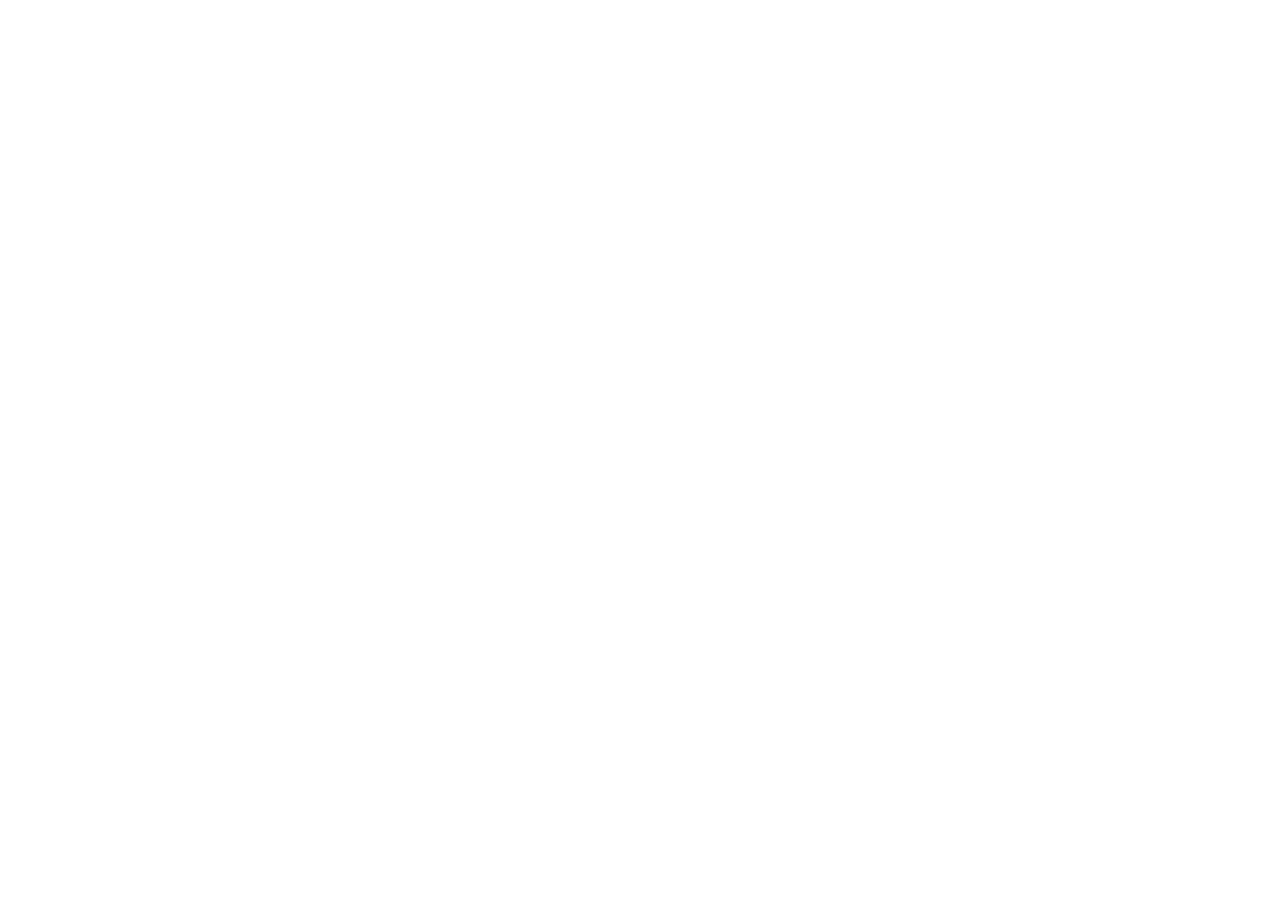
==== index.html @ 153e2b4b "first commit" ====
<!DOCTYPE html>
<html lang="en">
<head>
    <meta charset="UTF-8">
    <meta http-equiv="X-UA-Compatible" content="IE=edge">
    <meta name="viewport" content="width=device-width, initial-scale=1.0">
    <title>Document</title>
</head>
<body>
    
</body>
</html>
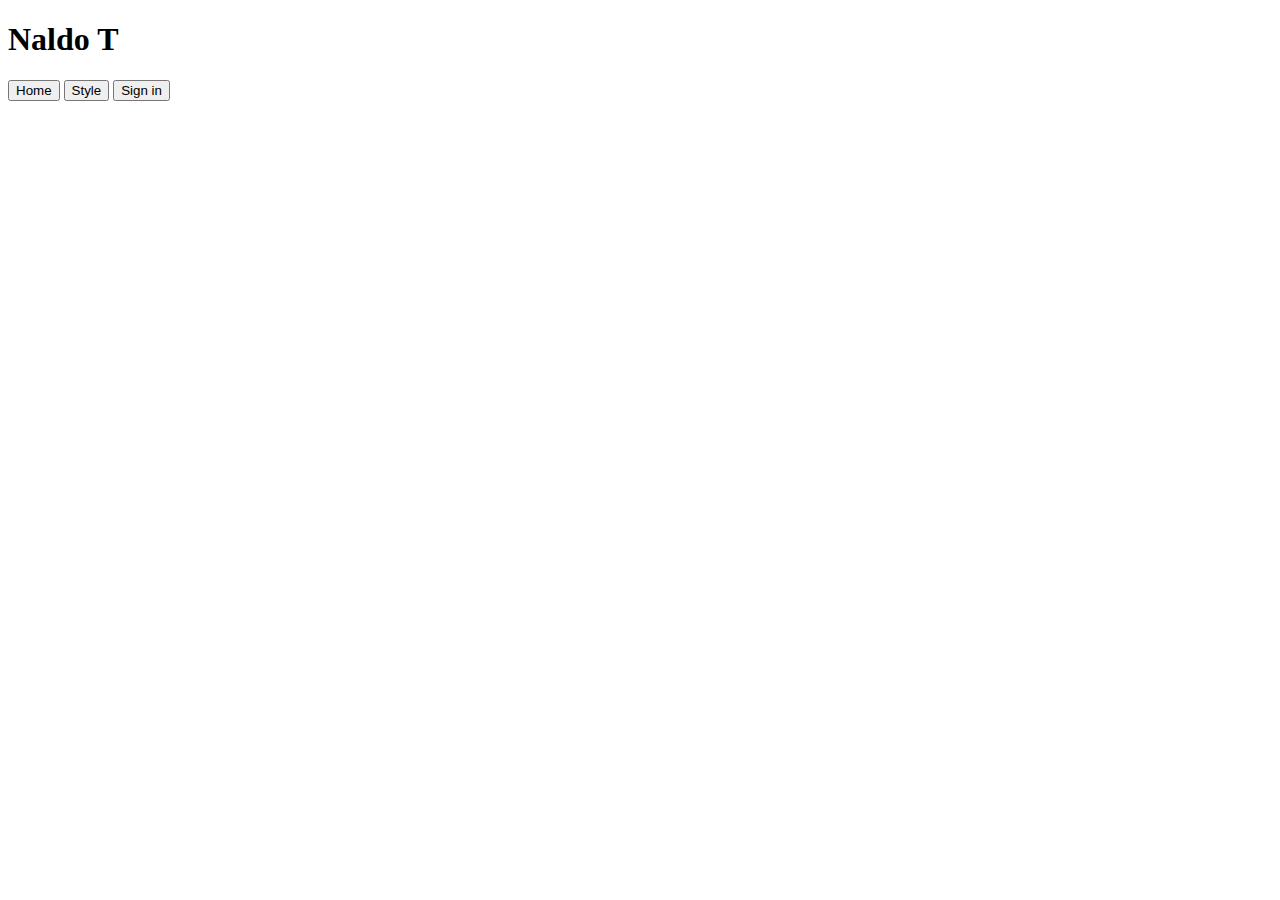
==== commit 92304986: "first commit" ====
--- a/index.html
+++ b/index.html
@@ -4,8 +4,15 @@
     <meta charset="UTF-8">
     <meta http-equiv="X-UA-Compatible" content="IE=edge">
     <meta name="viewport" content="width=device-width, initial-scale=1.0">
-    <title>Document</title>
+    <link rel="stylesheet" href="./style.css">
+    <title>Naldo T-Shirt</T-Shir></title>
 </head>
+<header>
+    <h1>Naldo T</h1>
+    <button>Home</button>
+    <button>Style</button>
+    <button>Sign in</button>
+</header>
 <body>
     
 </body>
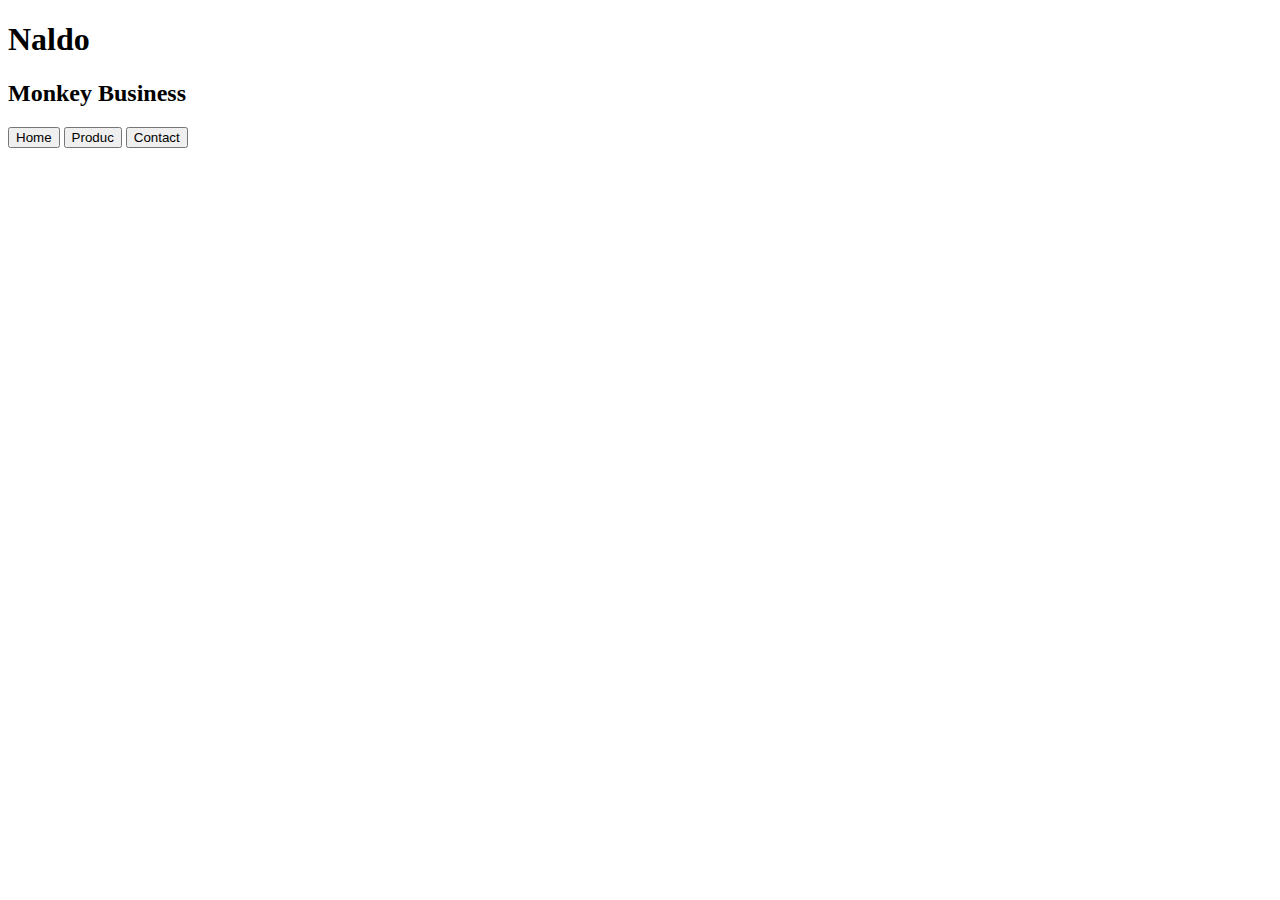
==== commit 1ccaa450: "win push" ====
--- a/index.html
+++ b/index.html
@@ -4,16 +4,21 @@
     <meta charset="UTF-8">
     <meta http-equiv="X-UA-Compatible" content="IE=edge">
     <meta name="viewport" content="width=device-width, initial-scale=1.0">
-    <link rel="stylesheet" href="./style.css">
-    <title>Naldo T-Shirt</T-Shir></title>
+    <title>T-shirt</title>
 </head>
-<header>
-    <h1>Naldo T</h1>
-    <button>Home</button>
-    <button>Style</button>
-    <button>Sign in</button>
-</header>
 <body>
+
+    <header>
+        <h1>Naldo</h1>
+        <h2>Monkey Business</h2>
+            <nav>
+         
+                <button id="but0" onclick="about()">Home</button>
+                <button id="but1" onclick="project()">Produc</button>
+                <button id="but2" onclick="contact()" >Contact</button>
+       
+        </nav>
+        </header>
     
 </body>
 </html>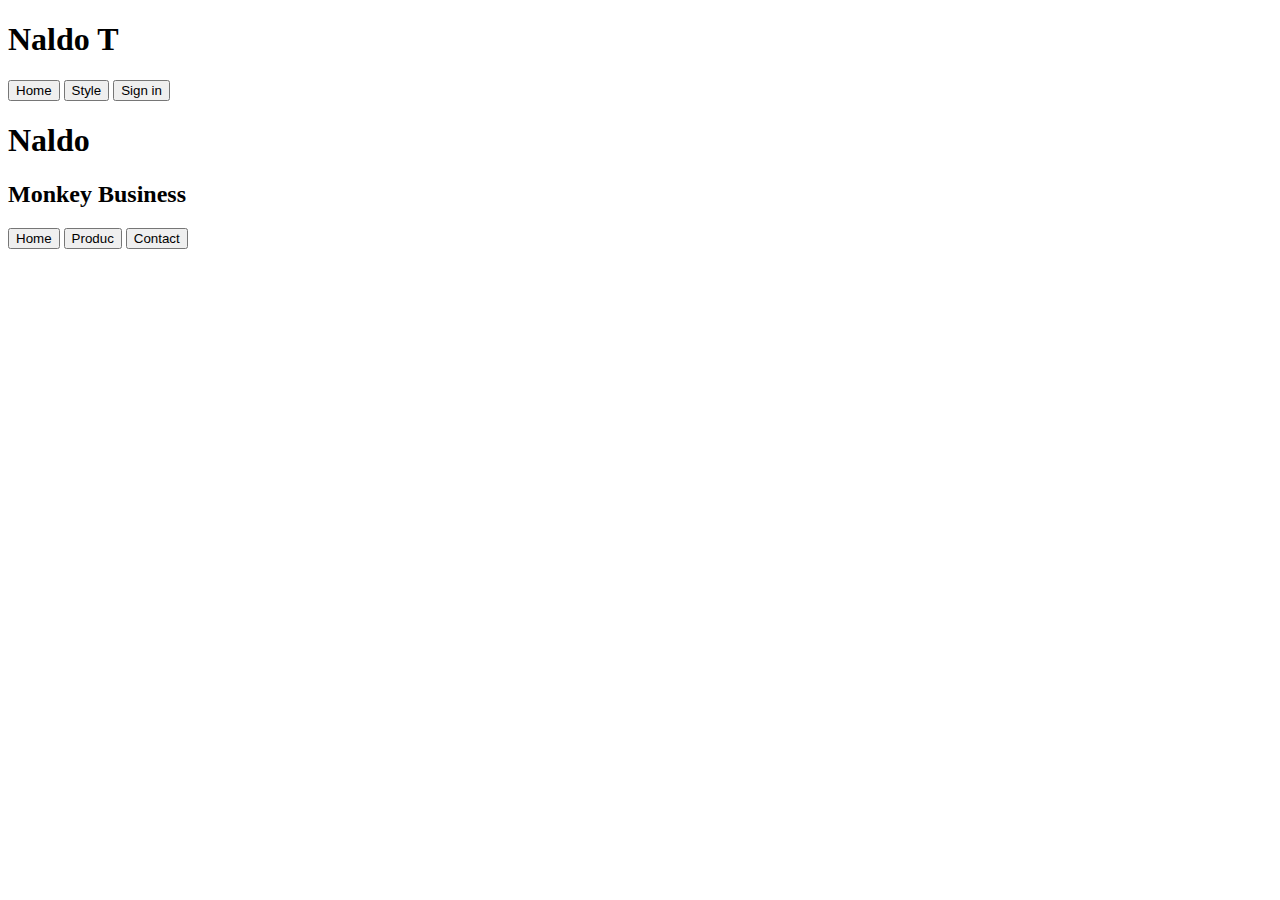
==== commit 55445995: "Merge branch 'main' of github.com:Naldo47/Naldo-T" ====
--- a/index.html
+++ b/index.html
@@ -4,8 +4,14 @@
     <meta charset="UTF-8">
     <meta http-equiv="X-UA-Compatible" content="IE=edge">
     <meta name="viewport" content="width=device-width, initial-scale=1.0">
-    <title>T-shirt</title>
+    <title>Document</title>
 </head>
+<header>
+    <h1>Naldo T</h1>
+    <button>Home</button>
+    <button>Style</button>
+    <button>Sign in</button>
+</header>
 <body>
 
     <header>
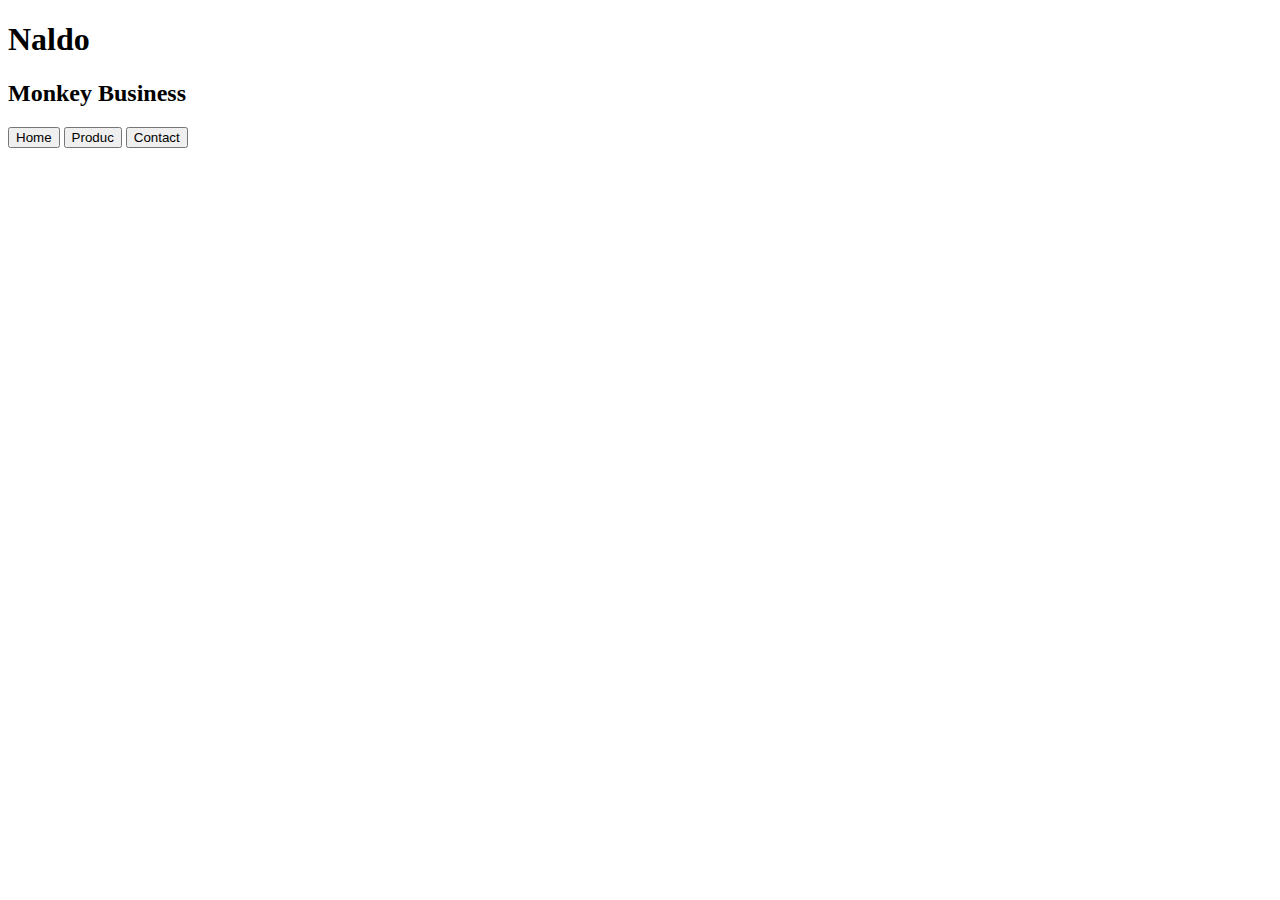
==== commit 55cb4245: "fixing" ====
--- a/index.html
+++ b/index.html
@@ -4,14 +4,9 @@
     <meta charset="UTF-8">
     <meta http-equiv="X-UA-Compatible" content="IE=edge">
     <meta name="viewport" content="width=device-width, initial-scale=1.0">
-    <title>Document</title>
+    <link rel="stylesheet" href="./Asset/style.css">
+    <title>T-shirt</title>
 </head>
-<header>
-    <h1>Naldo T</h1>
-    <button>Home</button>
-    <button>Style</button>
-    <button>Sign in</button>
-</header>
 <body>
 
     <header>
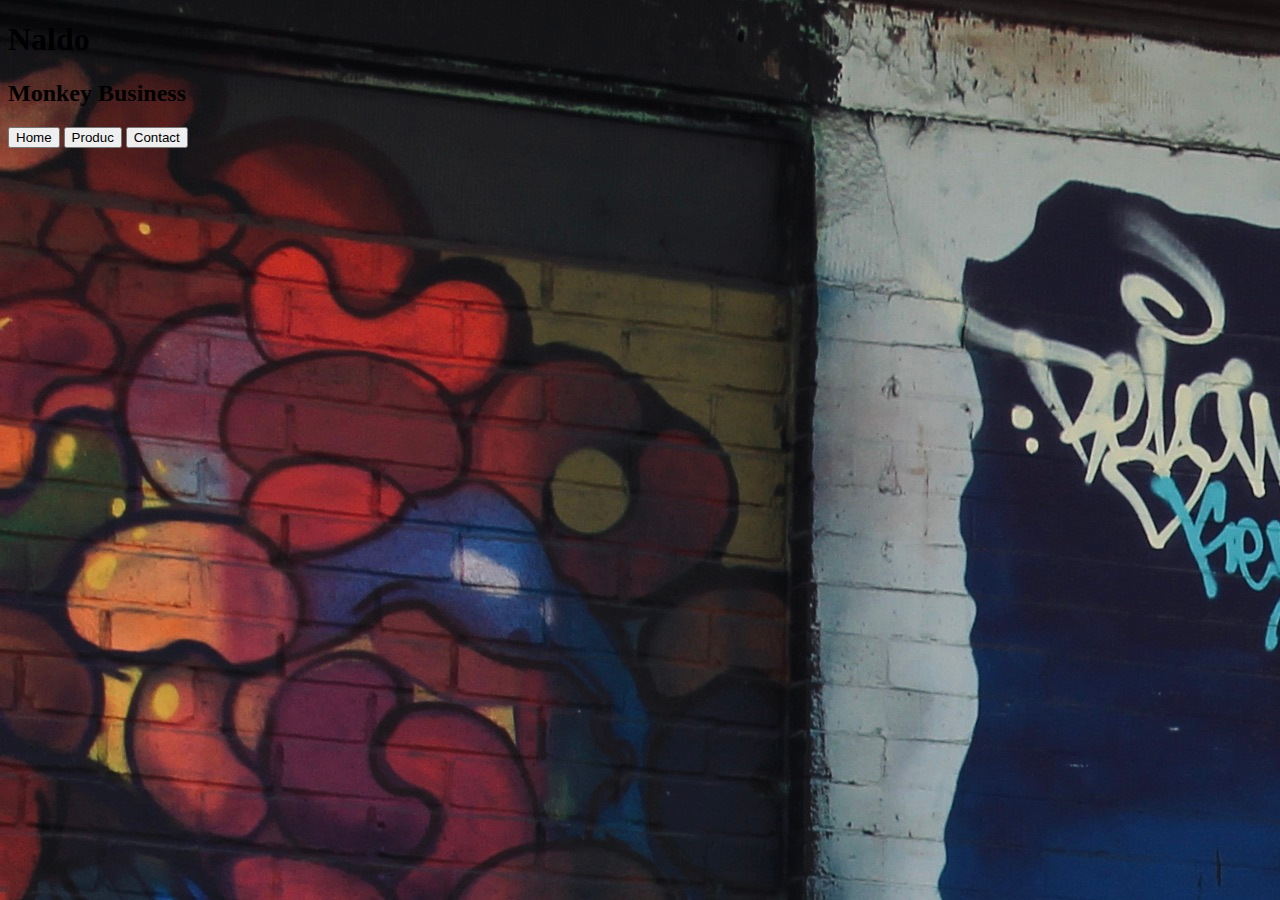
==== commit 4b1ee695: "img update" ====
--- a/index.html
+++ b/index.html
@@ -4,9 +4,10 @@
     <meta charset="UTF-8">
     <meta http-equiv="X-UA-Compatible" content="IE=edge">
     <meta name="viewport" content="width=device-width, initial-scale=1.0">
-    <link rel="stylesheet" href="./Asset/style.css">
-    <title>T-shirt</title>
+    <link rel="stylesheet" href="./Assets/style.css">
+    <title>Document</title>
 </head>
+
 <body>
 
     <header>
--- a/Assets/style.css
+++ b/Assets/style.css
@@ -0,0 +1,4 @@
+body {
+    background-image: url("./IMG_9279.JPG");
+   
+}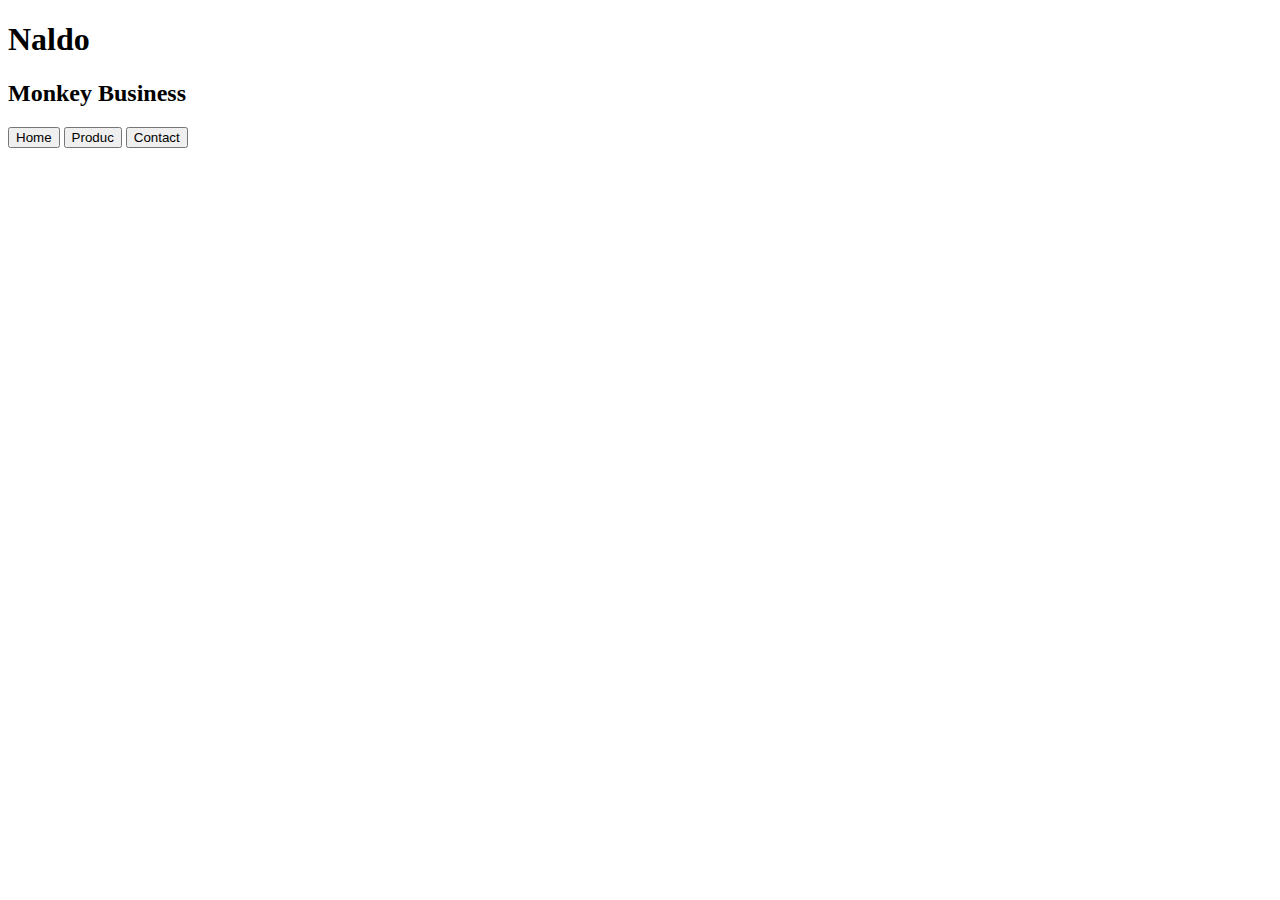
==== commit 020fafad: "Merge branch 'main' of github.com:Naldo47/Naldo-T" ====
--- a/index.html
+++ b/index.html
@@ -4,8 +4,7 @@
     <meta charset="UTF-8">
     <meta http-equiv="X-UA-Compatible" content="IE=edge">
     <meta name="viewport" content="width=device-width, initial-scale=1.0">
-    <link rel="stylesheet" href="./Assets/style.css">
-    <title>Document</title>
+    <title>T-shirt</title>
 </head>
 
 <body>
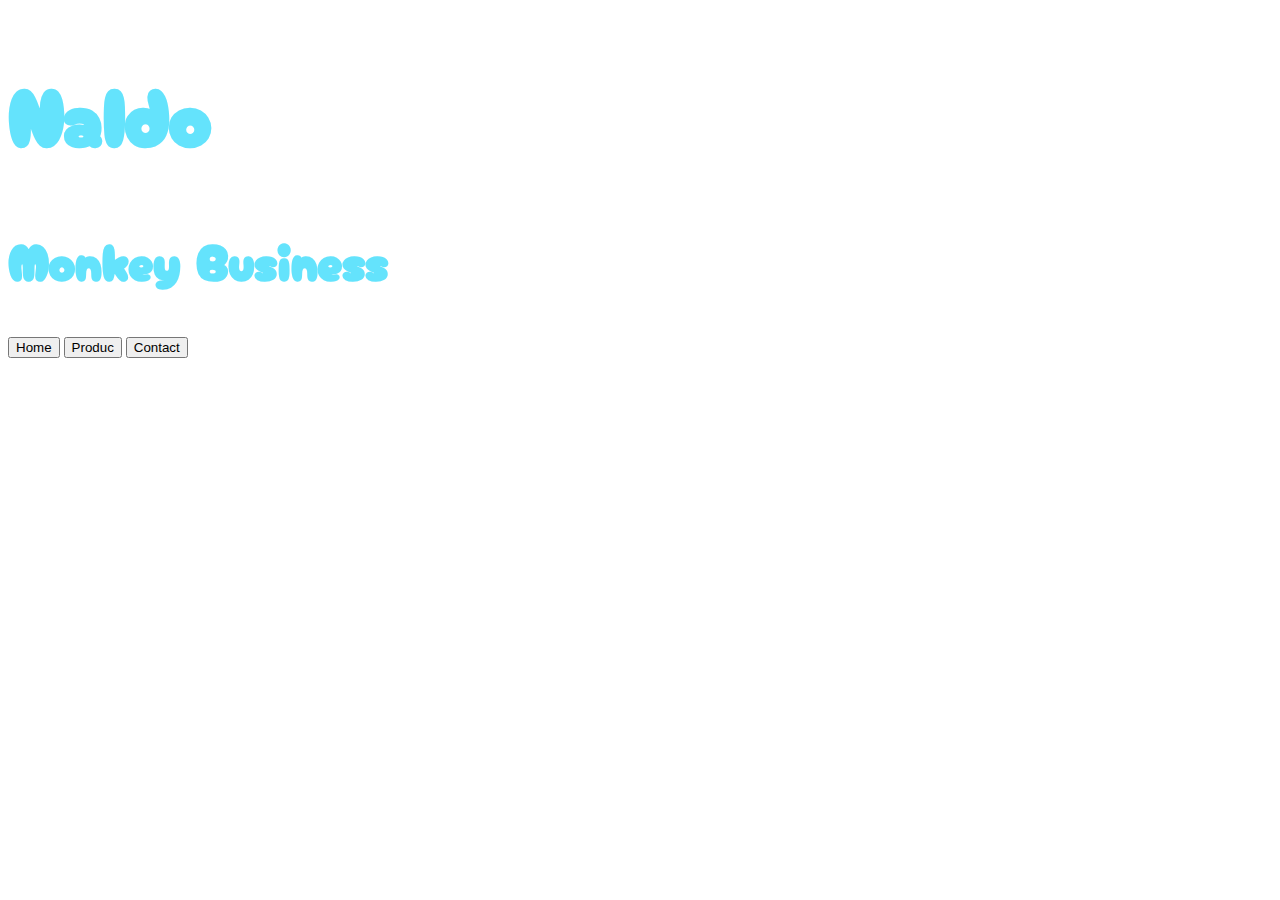
==== commit 1467afd5: "apple pull" ====
--- a/index.html
+++ b/index.html
@@ -4,14 +4,18 @@
     <meta charset="UTF-8">
     <meta http-equiv="X-UA-Compatible" content="IE=edge">
     <meta name="viewport" content="width=device-width, initial-scale=1.0">
+    <link rel="stylesheet" href="./Assets/style.css">
+    <link rel="preconnect" href="https://fonts.googleapis.com">
+<link rel="preconnect" href="https://fonts.gstatic.com" crossorigin>
+<link href="https://fonts.googleapis.com/css2?family=Cherry+Bomb+One&display=swap" rel="stylesheet">
     <title>T-shirt</title>
 </head>
 
 <body>
 
     <header>
-        <h1>Naldo</h1>
-        <h2>Monkey Business</h2>
+        <h1 class="NL">Naldo</h1>
+        <h2 class="MB">Monkey Business</h2>
             <nav>
          
                 <button id="but0" onclick="about()">Home</button>
--- a/Assets/style.css
+++ b/Assets/style.css
@@ -0,0 +1,53 @@
+body {
+    background-image: url("./IMG_9279.JPG");
+    background-size: cover;
+    background-attachment: fixed;
+    background-position: center;
+   
+}
+
+.NL {
+
+    font-size: 80px;
+    color: rgb(100, 227, 252);
+    font-family: 'Cherry Bomb One', cursive;
+}
+
+.MB {
+
+    font-size: 50px;
+    color: rgb(100, 227, 252);
+    font-family: 'Cherry Bomb One', cursive;
+}
+
+button:hover {
+    background-color:#CC33FF  ;
+    color: rgb(185, 136, 136);
+    box-shadow: 0 0 10px #000 inset;
+  }
+  
+  
+      Awq34button:active {
+    font-size: 80%;
+    box-shadow: 0 0 10px #000 inset;
+  }
+  
+ 
+  button:focus  {
+    outline: none;
+    border-color: #8ac4ff;
+    box-shadow: 0 0 10px #000 inset;
+  }
+
+  /* button:hover {
+    font-size: 80%;
+  } */
+  
+
+  /* button {
+    font-family: 'Bungee Shade', cursive;
+    font-size: 70px;
+    color: #CC99CC;
+    line-height: 4.3;
+   
+  } */